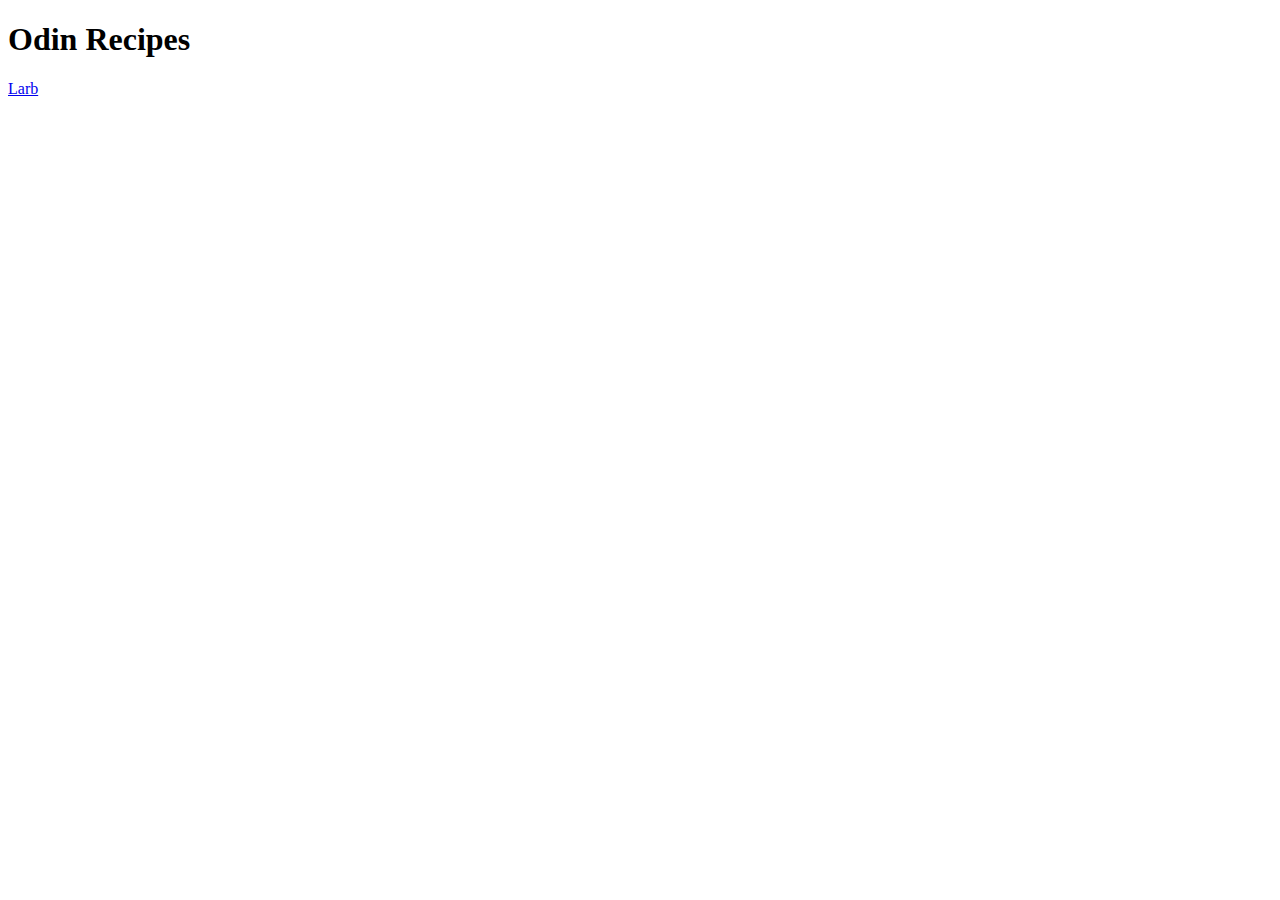
==== index.html @ f3fc8e62 "recipe finished" ====
<!DOCTYPE html>
<html lang="en">
<head>
    <meta charset="UTF-8">
    <meta http-equiv="X-UA-Compatible" content="IE=edge">
    <meta name="viewport" content="width=device-width, initial-scale=1.0">
    <title>Document</title>
</head>
<body>

    <h1>Odin Recipes</h1>

    <a href="recipes/larb.html">Larb</a>

</body>
</html>
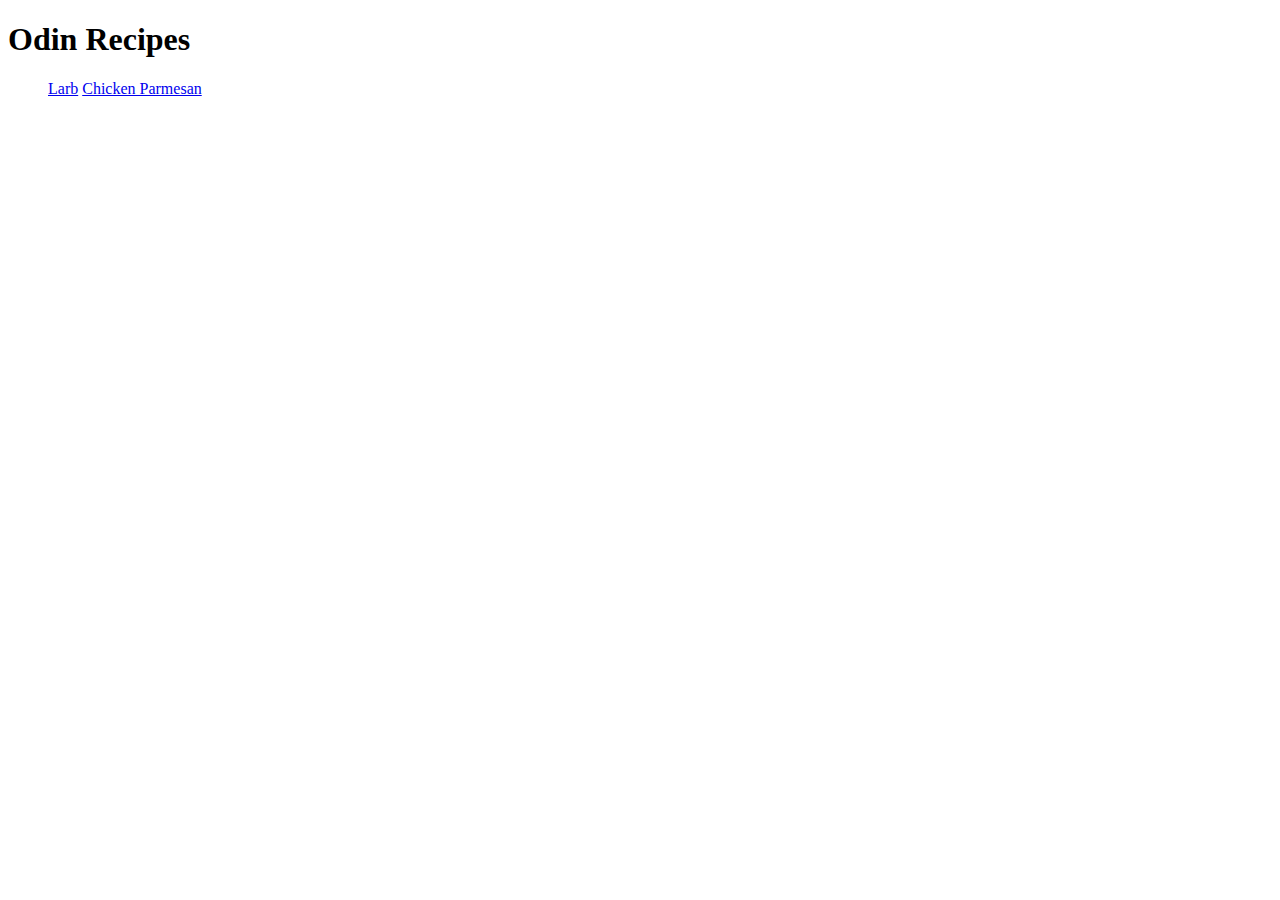
==== commit 73d74893: "fixed links" ====
--- a/index.html
+++ b/index.html
@@ -9,8 +9,15 @@
 <body>
 
     <h1>Odin Recipes</h1>
+        <ul>
+            <a href="recipes/larb.html">Larb</a>
+            <a href="recipes/chicken-parmesan.html">Chicken Parmesan</a>
 
-    <a href="recipes/larb.html">Larb</a>
+
+
+        </ul>
+    
+
 
 </body>
 </html>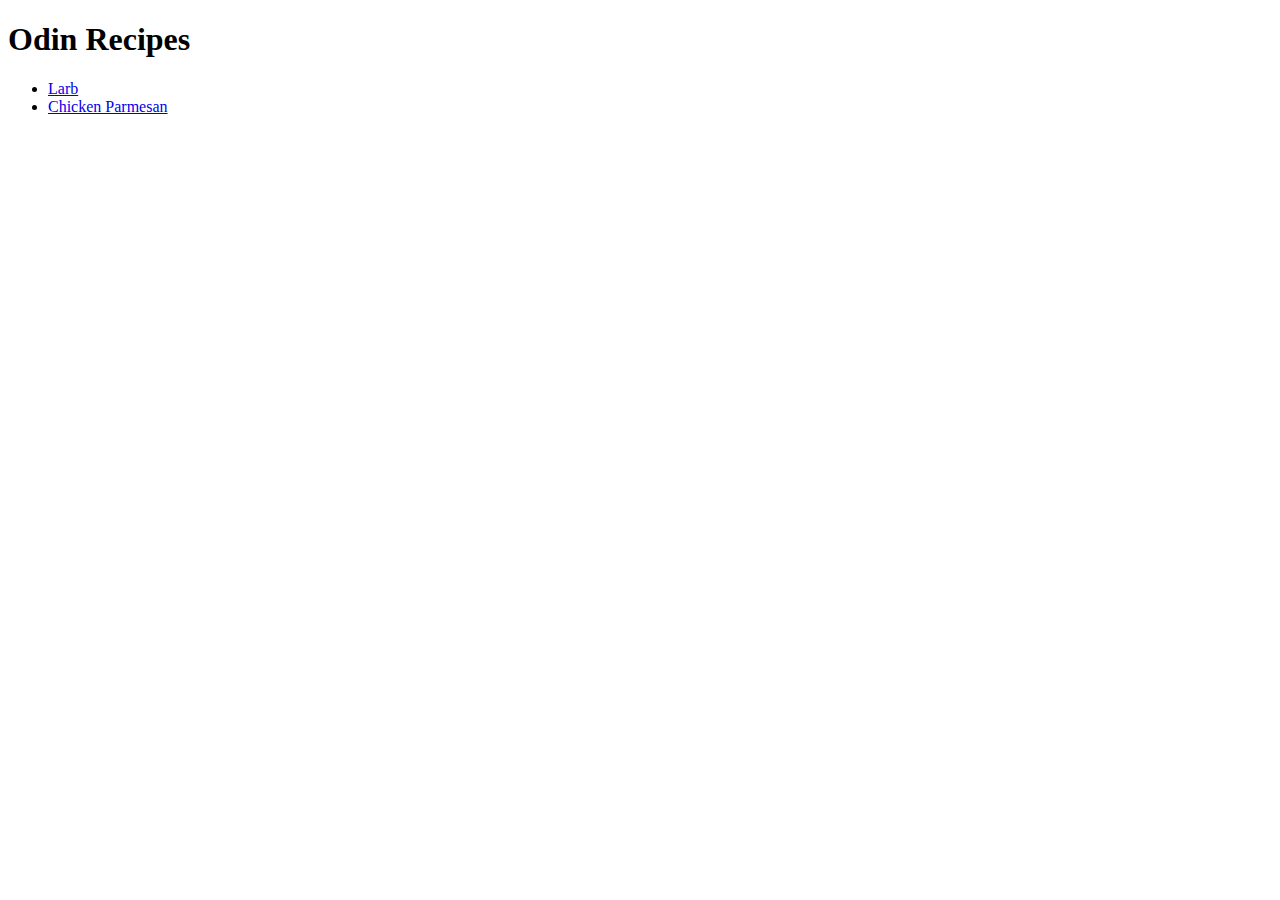
==== commit ae16cd20: "actually fixed this time" ====
--- a/index.html
+++ b/index.html
@@ -9,12 +9,10 @@
 <body>
 
     <h1>Odin Recipes</h1>
+        
         <ul>
-            <a href="recipes/larb.html">Larb</a>
-            <a href="recipes/chicken-parmesan.html">Chicken Parmesan</a>
-
-
-
+            <li><a href="recipes/larb.html">Larb</a></li>
+            <li><a href="recipes/chicken-parmesan.html">Chicken Parmesan</a></li>
         </ul>
     
 
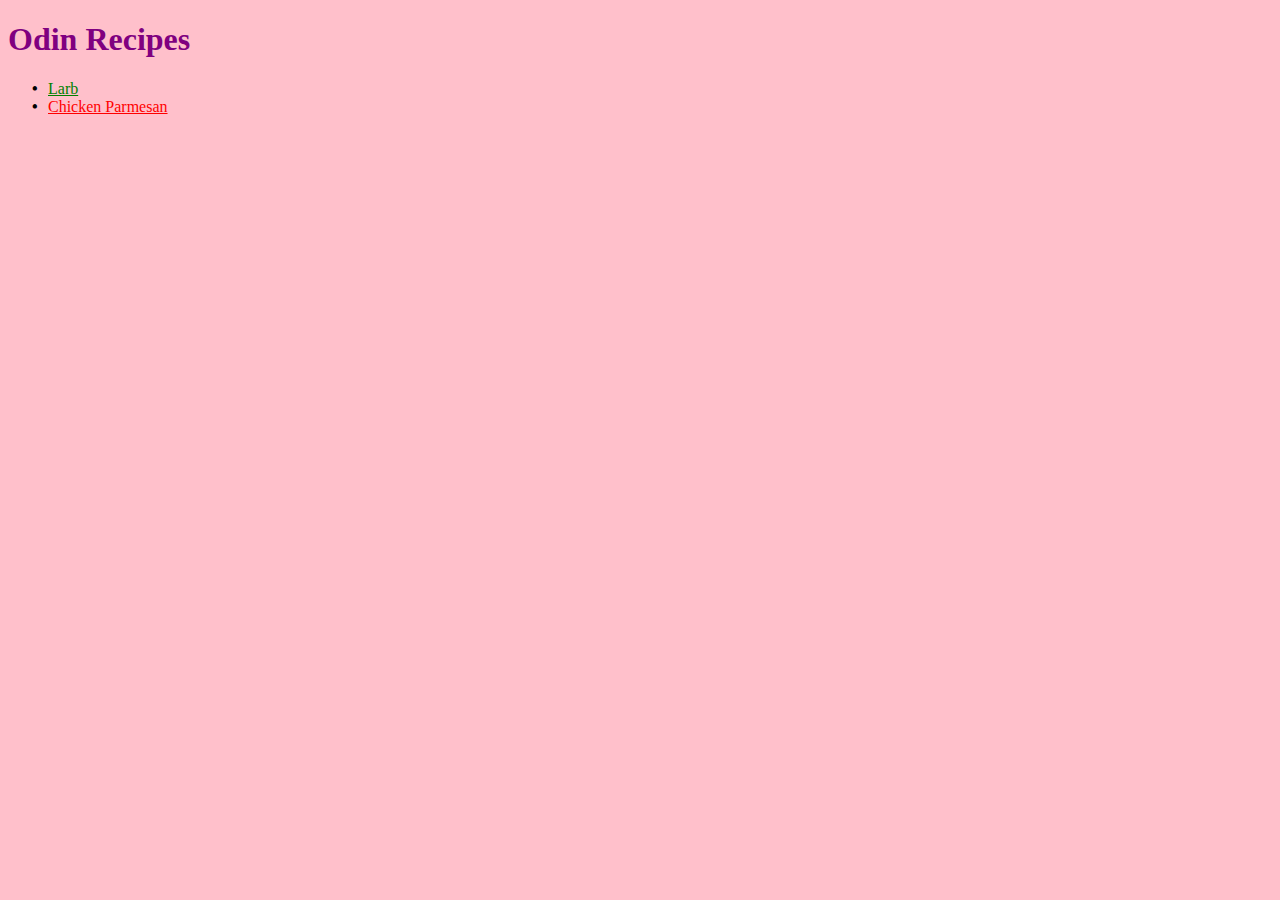
==== commit 1cf2f666: "added css flavor" ====
--- a/index.html
+++ b/index.html
@@ -4,15 +4,16 @@
     <meta charset="UTF-8">
     <meta http-equiv="X-UA-Compatible" content="IE=edge">
     <meta name="viewport" content="width=device-width, initial-scale=1.0">
-    <title>Document</title>
+    <title>Odin Recipes</title>
+    <link rel="stylesheet" href="style.css">
 </head>
 <body>
 
-    <h1>Odin Recipes</h1>
+    <h1 class="title">Odin Recipes</h1>
         
-        <ul>
-            <li><a href="recipes/larb.html">Larb</a></li>
-            <li><a href="recipes/chicken-parmesan.html">Chicken Parmesan</a></li>
+        <ul class="link">
+            <li><a class="link larb" href="recipes/larb.html">Larb</a></li>
+            <li><a class="link chicken-parm" href="recipes/chicken-parmesan.html">Chicken Parmesan</a></li>
         </ul>
     
 
--- a/style.css
+++ b/style.css
@@ -0,0 +1,43 @@
+
+* {
+    background-color: pink;
+}
+
+.title,
+h1 {
+    color: purple
+}
+
+.link {
+    color: grey;
+}
+
+.larb {
+    color: green
+}
+
+.chicken-parm {
+    color: red
+}
+
+ul {
+    list-style: none; /* Remove default bullets */
+  }
+  
+  ul li::before {
+    content: "\2022";  /* Add content: \2022 is the CSS Code/unicode for a bullet */
+    color: black; /* Change the color */
+    font-weight: bold; /* If you want it to be bold */
+    display: inline-block; /* Needed to add space between the bullet and the text */
+    width: 1em; /* Also needed for space (tweak if needed) */
+    margin-left: -1em; /* Also needed for space (tweak if needed) */
+  }
+
+h3,
+h4 {
+    color: black;
+}
+
+
+
+
